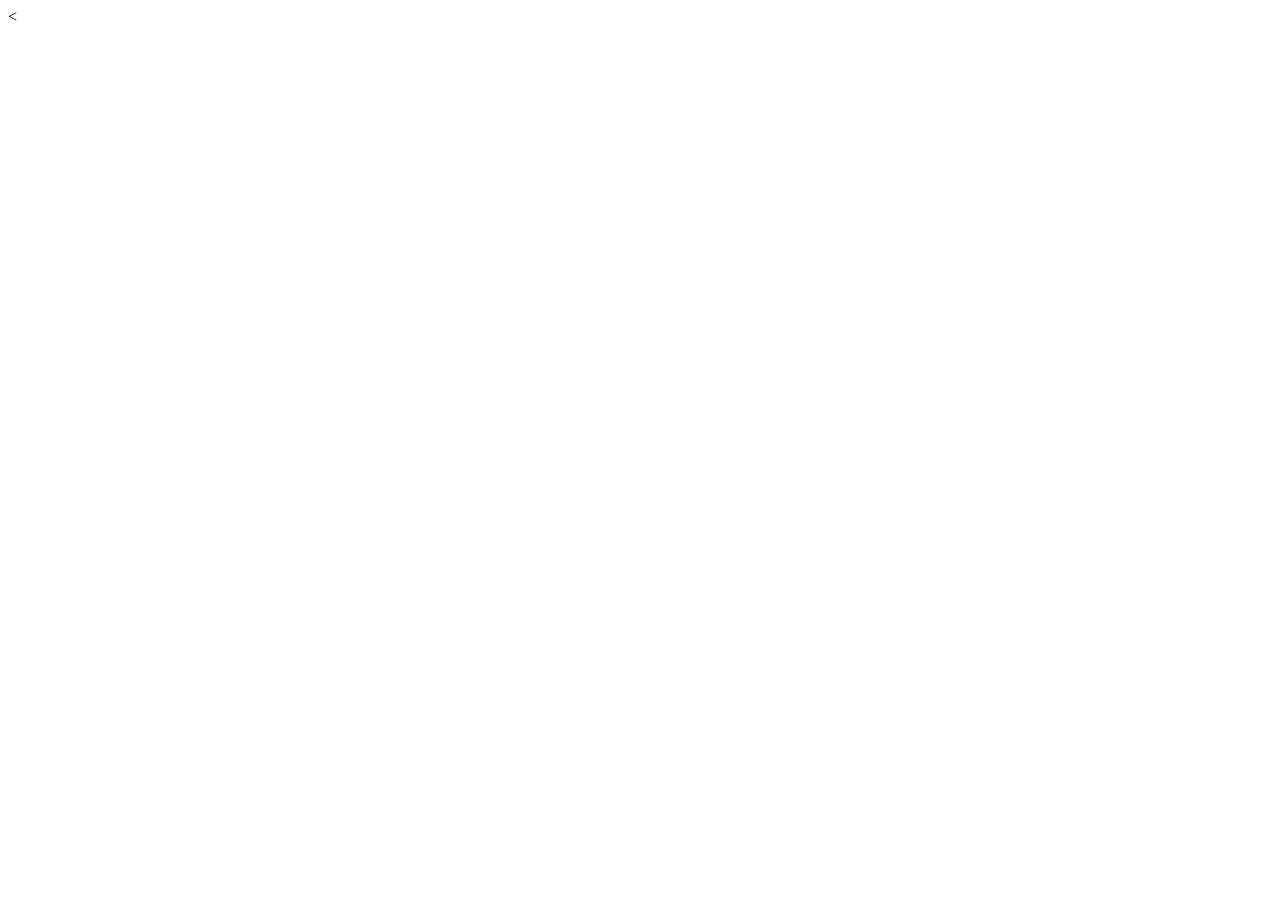
==== footer.html @ 4ad76b6b "add footer" ====
<!DOCTYPE html>
<html lang="en">
    <head>
        <meta charset="UTF-8">
        <meta name="viewport" content="width=device-width, initial-scale=1.0">
        <title>Gallery</title>
    </head>
    <body>
        <

    </body>
</html>
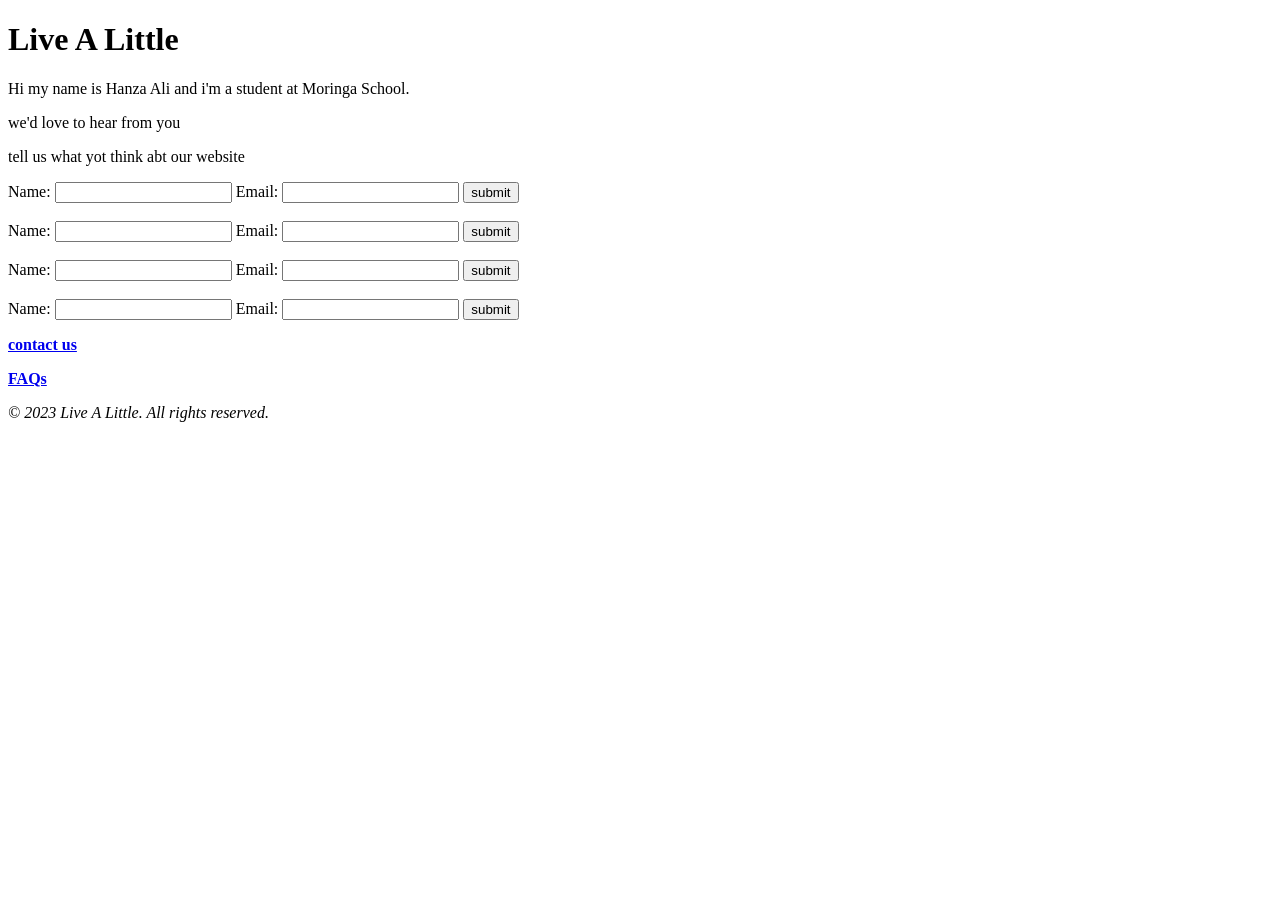
==== commit 9a037949: "css styling for footer.html" ====
--- a/footer.html
+++ b/footer.html
@@ -6,7 +6,56 @@
         <title>Gallery</title>
     </head>
     <body>
-        <
+        <h1>Live A Little</h1>
+<p>Hi my name is Hanza Ali and i'm a student at Moringa School.</p>
+<section >
+    <div
+    <h3> we'd love to hear from you</h3>
+    <p>tell us what yot think abt our website</p> 
+    <label for="name">Name:</label>
+    <input type="text" id="name" name="name">
+    <label for="email">Email:</label>
+    <input type="email" id="email" name="email">
+    <button type="submit">submit</button>
+</div>
+    <!--<input type="text" placeholder="submit">-->
+    <div><br>
+     <label for="name">Name:</label>
+    <input type="text" id="name" name="name">
+    <label for="email">Email:</label>
+    <input type="email" id="email" name="email">
+    <button type="submit">submit</button>
+    </div>
 
+    <div><br>
+     <label for="name">Name:</label>
+    <input type="text" id="name" name="name">
+    <label for="email">Email:</label>
+    <input type="email" id="email" name="email">
+    <button type="submit">submit</button>
+    </div>
+
+    <div><br>
+     <label for="name">Name:</label>
+    <input type="text" id="name" name="name">
+    <label for="email">Email:</label>
+    <input type="email" id="email" name="email">
+    <button type="submit">submit</button>
+    </div>
+</section>
+<div id="footer-section">
+    <div>
+<p><b><a href="contact.html">contact us</a></b></p>
+</div>
+<div>
+    <b><a href="faqs.html">FAQs</a></b>
+    
+
+   <footer>
+        <p><i>&copy; 2023 Live A Little. All rights reserved.</i></p>
+    </footer>
+    </div>
+</div>
     </body>
+ 
 </html>
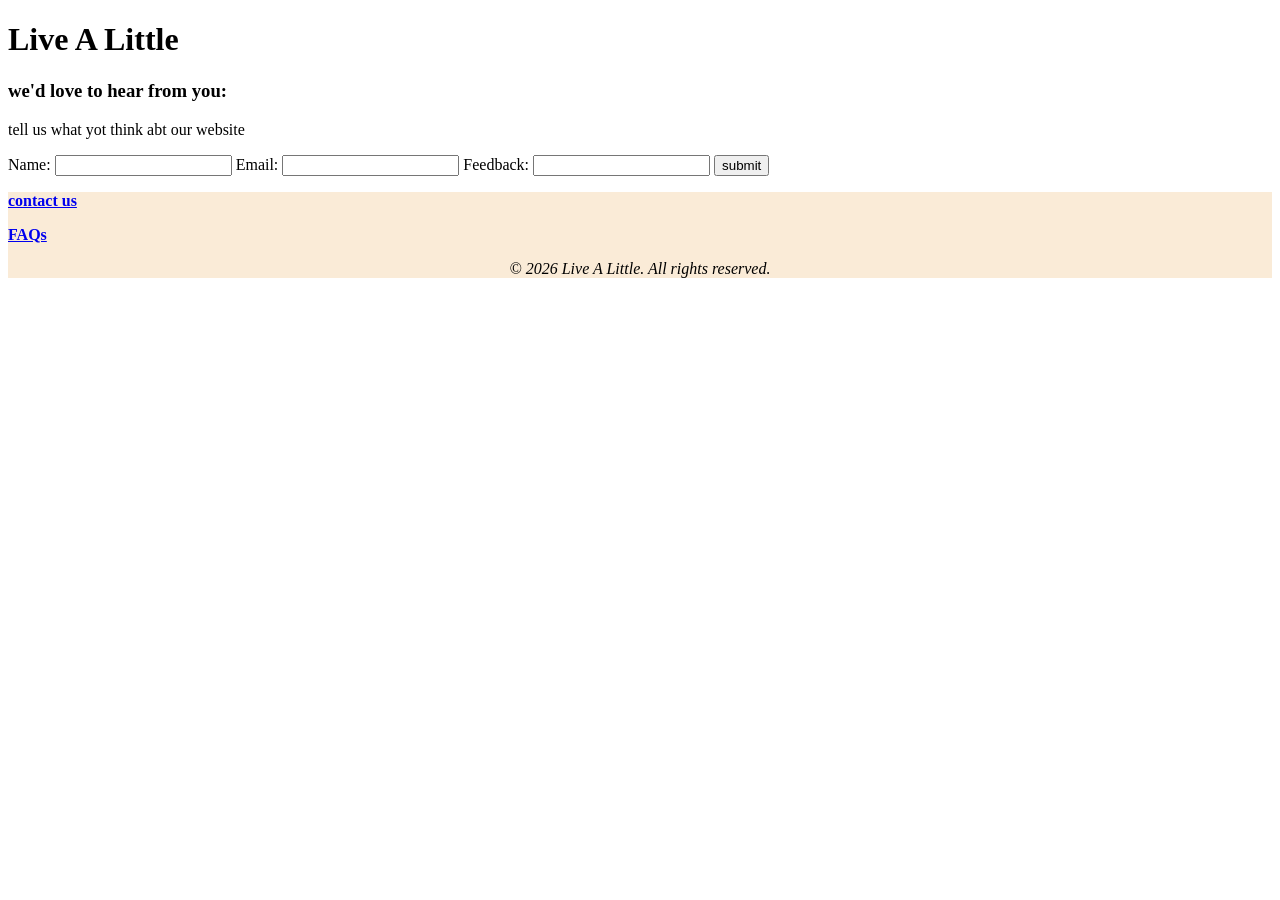
==== commit 116965fc: "update footer" ====
--- a/footer.html
+++ b/footer.html
@@ -4,26 +4,32 @@
         <meta charset="UTF-8">
         <meta name="viewport" content="width=device-width, initial-scale=1.0">
         <title>Gallery</title>
+        <link rel="stylesheet" href="footer.css">
     </head>
     <body>
         <h1>Live A Little</h1>
-<p>Hi my name is Hanza Ali and i'm a student at Moringa School.</p>
+
 <section >
-    <div
-    <h3> we'd love to hear from you</h3>
+    <div>
+    <h3> we'd love to hear from you:</h3>
     <p>tell us what yot think abt our website</p> 
     <label for="name">Name:</label>
     <input type="text" id="name" name="name">
     <label for="email">Email:</label>
+    
     <input type="email" id="email" name="email">
+        <label for="feedback">Feedback:</label> 
+    <input type="text" id="feedback" name="feedback">
     <button type="submit">submit</button>
 </div>
     <!--<input type="text" placeholder="submit">-->
-    <div><br>
+    <!--<div><br>
      <label for="name">Name:</label>
     <input type="text" id="name" name="name">
     <label for="email">Email:</label>
     <input type="email" id="email" name="email">
+        <label for="feedback">Feedback:</label> 
+    <input type="text" id="feedback" name="feedback">
     <button type="submit">submit</button>
     </div>
 
@@ -32,6 +38,8 @@
     <input type="text" id="name" name="name">
     <label for="email">Email:</label>
     <input type="email" id="email" name="email">
+        <label for="feedback">Feedback:</label> 
+    <input type="text" id="feedback" name="feedback">
     <button type="submit">submit</button>
     </div>
 
@@ -40,10 +48,14 @@
     <input type="text" id="name" name="name">
     <label for="email">Email:</label>
     <input type="email" id="email" name="email">
+     <label for="feedback">Feedback:</label> 
+    <input type="text" id="feedback" name="feedback">
     <button type="submit">submit</button>
+
     </div>
+-->
 </section>
-<div id="footer-section">
+<section id="footer-section">
     <div>
 <p><b><a href="contact.html">contact us</a></b></p>
 </div>
@@ -52,10 +64,10 @@
     
 
    <footer>
-        <p><i>&copy; 2023 Live A Little. All rights reserved.</i></p>
+        <p id="copy-w"> <i>&copy; 2026 Live A Little. All rights reserved.</i></p>
     </footer>
     </div>
-</div>
+</section>
     </body>
  
 </html>
--- a/footer.css
+++ b/footer.css
@@ -0,0 +1,7 @@
+#footer-section{
+
+    background-color:antiquewhite;
+}
+#copy-w{
+    text-align:center;
+}
